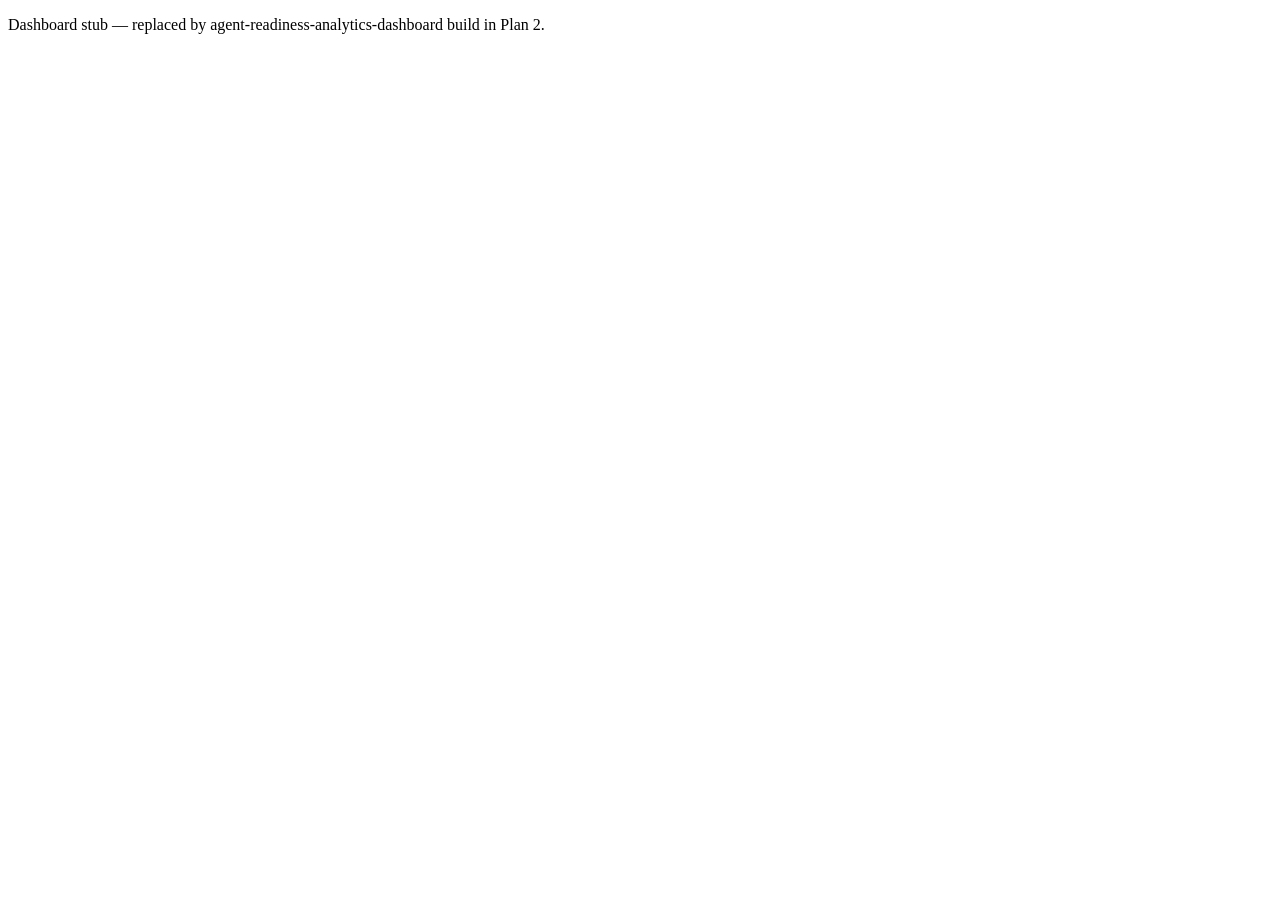
==== src/agent_readiness/_dashboard_dist/index.html @ c5fd26a2 "feat(live-scan): progressive workspace scan + render + history (Plan 1) Implements Components 1-4 + " ====
<!doctype html>
<html><head><meta charset="utf-8"><title>agent-readiness (stub)</title></head>
<body><p>Dashboard stub — replaced by agent-readiness-analytics-dashboard build in Plan 2.</p></body></html>
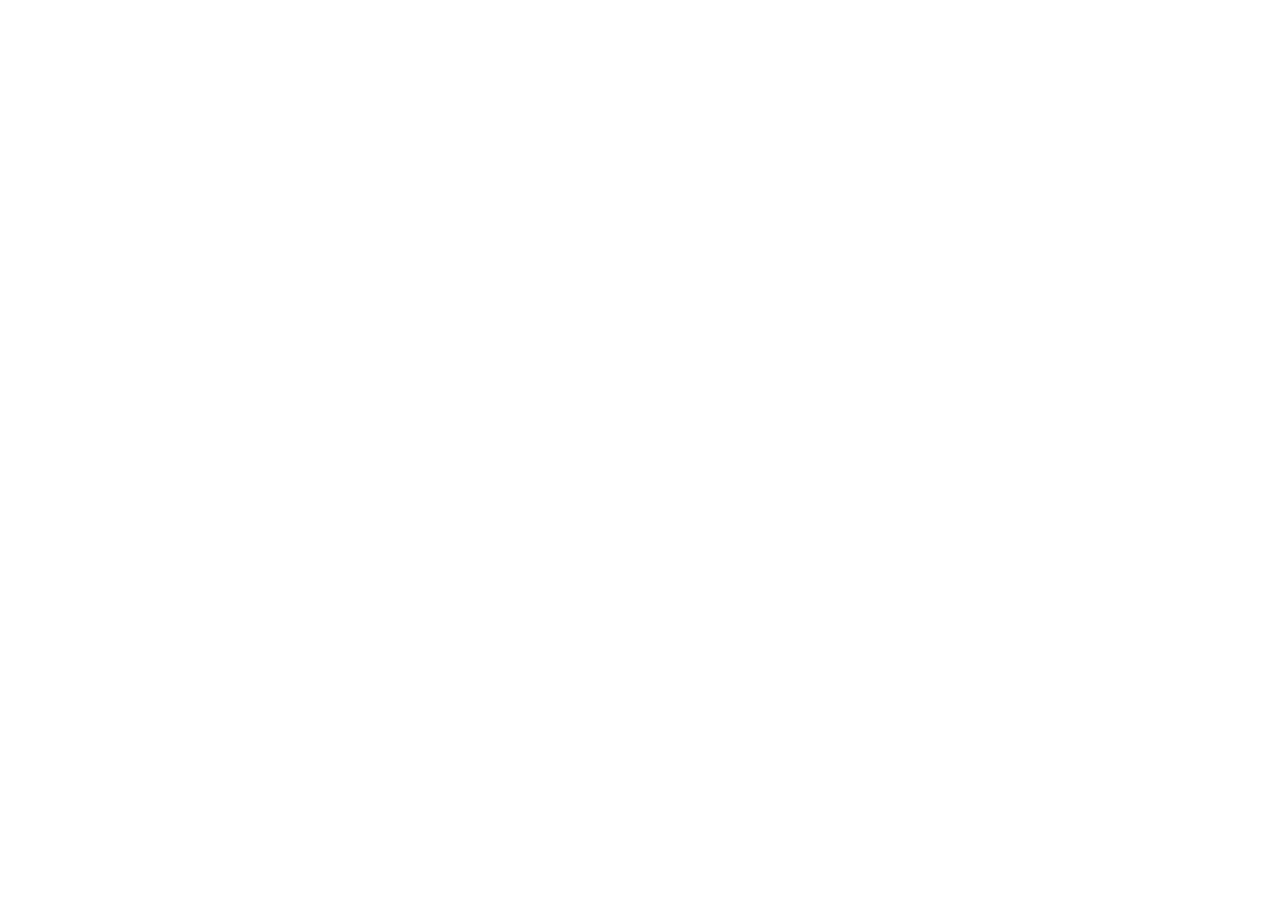
==== commit 0a3934f5: "fix(dashboard): detached server that survives CLI exit + stale-dist guard Two independent bugs made " ====
--- a/src/agent_readiness/_dashboard_dist/index.html
+++ b/src/agent_readiness/_dashboard_dist/index.html
@@ -1,3 +1,13 @@
 <!doctype html>
-<html><head><meta charset="utf-8"><title>agent-readiness (stub)</title></head>
-<body><p>Dashboard stub — replaced by agent-readiness-analytics-dashboard build in Plan 2.</p></body></html>
+<html lang="en">
+  <head>
+    <meta charset="UTF-8" />
+    <meta name="viewport" content="width=device-width, initial-scale=1.0" />
+    <title>agent-readiness analytics</title>
+    <script type="module" crossorigin src="/assets/index-BWo2M1Nd.js"></script>
+    <link rel="stylesheet" crossorigin href="/assets/index-DmFSSss8.css">
+  </head>
+  <body>
+    <div id="root"></div>
+  </body>
+</html>
